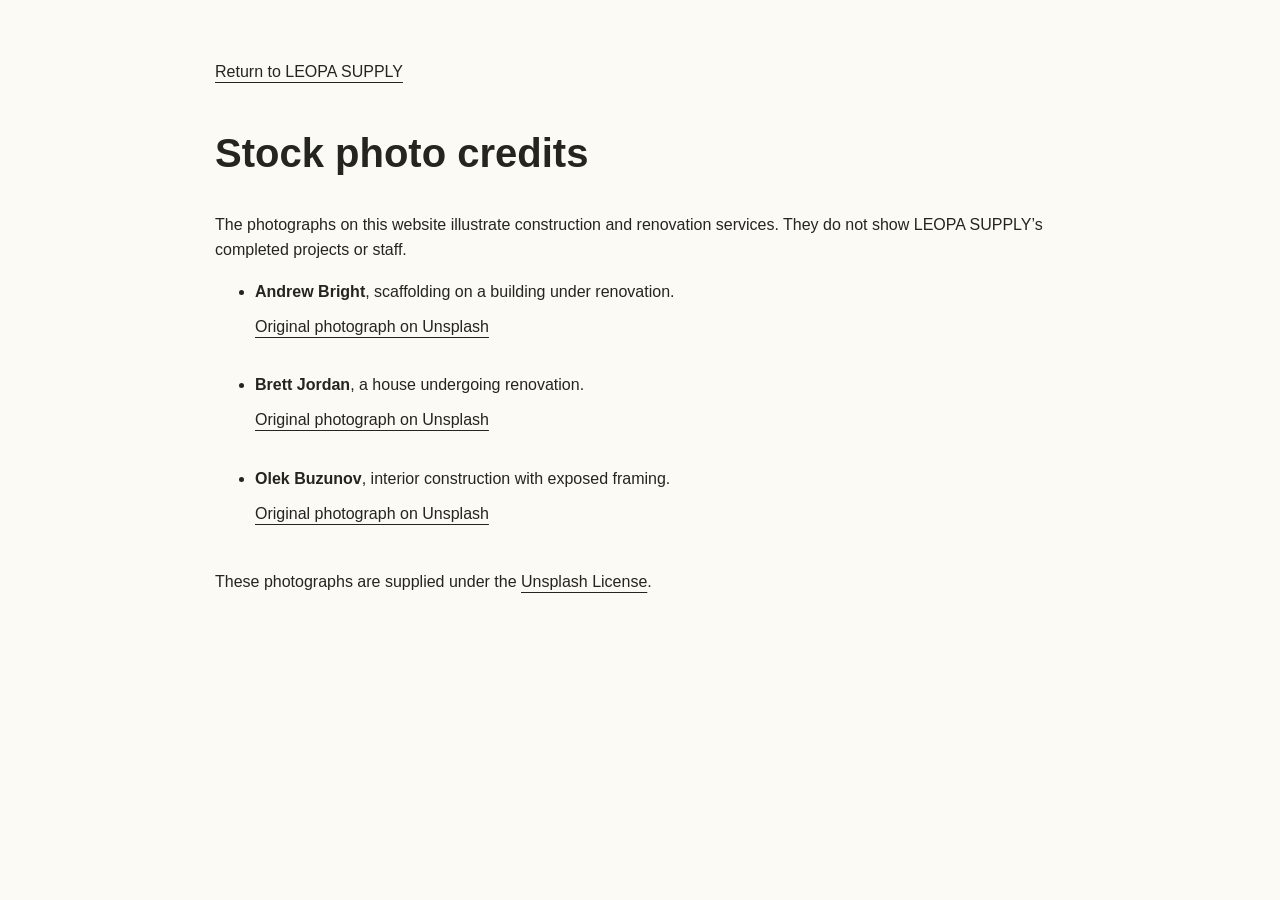
==== photo-credits.html @ 6f98ce8b "Publish LEOPA SUPPLY construction website" ====
<!doctype html><html lang="en"><head><meta charset="utf-8"><meta name="viewport" content="width=device-width,initial-scale=1"><title>Stock photo credits | LEOPA SUPPLY</title><link rel="stylesheet" href="styles.css"></head><body><main class="wrap credits"><a href="index.html">Return to LEOPA SUPPLY</a><h1>Stock photo credits</h1><p>The photographs on this website illustrate construction and renovation services. They do not show LEOPA SUPPLY’s completed projects or staff.</p><ul><li><strong>Andrew Bright</strong>, scaffolding on a building under renovation.<br><a href="https://unsplash.com/photos/scaffolding-on-a-building-under-renovation-3Ev3ZVUq4oM">Original photograph on Unsplash</a></li><li><strong>Brett Jordan</strong>, a house undergoing renovation.<br><a href="https://unsplash.com/photos/a-house-undergoing-renovation-with-visible-construction-wLp29VrzNOM">Original photograph on Unsplash</a></li><li><strong>Olek Buzunov</strong>, interior construction with exposed framing.<br><a href="https://unsplash.com/photos/construction-site-with-exposed-wiring-and-insulation-fK8MpQ2i5xk">Original photograph on Unsplash</a></li></ul><p>These photographs are supplied under the <a href="https://unsplash.com/license">Unsplash License</a>.</p></main></body></html>
---- styles.css ----
:root{--ink:#25251f;--stone:#efede5;--paper:#fbfaf5;--yellow:#e9ba27;--muted:#5a5c52;--line:#cecec3}*{box-sizing:border-box}html{scroll-behavior:smooth;scroll-padding-top:96px}body{margin:0;background:var(--paper);color:var(--ink);font:16px/1.6 Arial,Helvetica,sans-serif}a{color:inherit;text-underline-offset:5px}button,input,select,textarea{font:inherit}button,a,input,select,textarea,summary{-webkit-tap-highlight-color:transparent}img{width:100%;display:block}button,a,summary{touch-action:manipulation}a:focus-visible,button:focus-visible,summary:focus-visible,input:focus-visible,select:focus-visible,textarea:focus-visible{outline:3px solid #966500;outline-offset:5px}.wrap{width:min(1200px,calc(100% - 48px));margin-inline:auto}.skip{position:fixed;top:-100px;left:12px;background:var(--yellow);padding:12px;z-index:10}.skip:focus{top:10px}.site-header{display:flex;align-items:center;justify-content:space-between;gap:20px;padding:13px 24px;background:var(--paper);position:sticky;top:0;z-index:5;border-bottom:1px solid var(--line)}.brand{display:flex;align-items:center;gap:10px;text-decoration:none;line-height:.95;font-size:21px;font-weight:900}.brand img{width:57px;height:52px;object-fit:contain;background:white}.brand small{font-size:13px;letter-spacing:2px}.menu-toggle{min-height:44px;padding:8px 13px;background:transparent;border:1px solid var(--line);color:var(--ink)}.menu-toggle span{margin-left:8px}nav{display:none;position:absolute;top:100%;left:0;right:0;padding:18px 24px;background:var(--paper);border-bottom:1px solid var(--line)}nav.open{display:grid;gap:6px}nav a{padding:12px 0;text-decoration:none;font-size:14px;font-weight:700}nav a:hover{text-decoration:underline}.button{display:inline-flex;align-items:center;justify-content:center;min-height:48px;padding:14px 22px;border:1px solid transparent;border-radius:2px;text-decoration:none;font-weight:700;font-size:14px;cursor:pointer;transition:background .18s,color .18s}.button:hover{filter:brightness(.94)}.yellow{background:var(--yellow);color:var(--ink)}.dark{background:var(--ink);color:var(--paper)}.outline{border-color:var(--line);background:var(--paper);color:var(--ink)}.hero{position:relative;background:var(--ink);color:var(--paper)}.hero-photo{position:absolute;inset:0;width:100%;height:100%;object-fit:cover;object-position:55% 40%}.hero-shade{position:absolute;inset:0;background:linear-gradient(90deg,rgba(14,19,16,.94) 0%,rgba(14,19,16,.83) 47%,rgba(14,19,16,.42) 100%)}.hero-content{position:relative;padding:65px 0 50px}.hero h1{font-size:clamp(54px,9vw,110px);line-height:.98;letter-spacing:-2.5px;margin:0;font-weight:900;max-width:750px}.hero em, .contact em{color:var(--yellow);font-style:normal}.hero-content p{max-width:380px;margin:28px 0;font-size:17px;color:#f3f2ed}.hero-call{display:block;width:fit-content;padding:12px 0;font-size:14px;margin-top:10px}.hero-bottom{position:relative;display:flex;justify-content:space-between;gap:18px;flex-wrap:wrap;padding:22px 0;border-top:1px solid #ffffff55;font-size:12px}.intro{display:grid;gap:20px;padding:48px 0 55px}.intro p{font-size:27px;line-height:1.2;font-weight:700;letter-spacing:-.8px;margin:0}.intro div{max-width:600px;color:var(--muted)}.section-heading{padding:15px 0 30px}.overline{font-size:12px;font-weight:700;text-transform:uppercase;letter-spacing:1.2px;display:block;margin-bottom:18px}h2{font-size:clamp(36px,5.1vw,63px);line-height:1.07;letter-spacing:-1.6px;margin:0;font-weight:800}.services{padding-bottom:65px}.services-layout{display:grid;gap:26px}.service-visual{margin:0}.service-visual img{height:350px;object-fit:cover}.service-visual figcaption{font-size:11px;color:var(--muted);margin-top:10px}.service-list details{border-top:1px solid var(--line)}.service-list details:last-child{border-bottom:1px solid var(--line)}summary{list-style:none;display:flex;align-items:center;gap:15px;min-height:86px;padding:18px 0;cursor:pointer}summary::-webkit-details-marker{display:none}summary span{font-size:12px;color:var(--muted)}summary h3{font-size:21px;line-height:1.3;margin:0;flex:1;letter-spacing:-.5px}summary b{font-weight:400;font-size:25px;transition:transform .2s}details[open] summary b{transform:rotate(45deg)}.service-detail{padding:0 0 26px 29px}.service-detail p{margin-top:0;color:var(--muted);max-width:430px}.service-detail a{display:inline-flex;align-items:center;min-height:44px;font-weight:700;font-size:14px}.about{background:var(--stone);padding:55px 0}.about-layout{display:grid;gap:35px}.about h2 em{font-style:normal;font-family:Georgia,serif;font-weight:400}.about-copy>p{color:var(--muted)}.about-copy .lead{font-size:23px;color:var(--ink);line-height:1.4;margin-top:0}.director{display:flex;gap:16px;align-items:center;margin:26px 0}.director>span{display:grid;place-items:center;width:55px;height:55px;border:1px solid var(--ink);font-family:Georgia,serif;font-size:22px}.director small{display:block;font-size:12px;color:var(--muted)}.text-link{min-height:44px;display:inline-flex;align-items:center;font-size:14px}.about-copy .company-note{font-size:12px;margin-top:28px}.photo-story{display:grid;gap:32px;padding:65px 0}.photo-story figure{margin:0}.photo-story img{height:390px;object-fit:cover}.photo-story figcaption{font-size:14px;font-weight:700;margin-top:12px}.photo-story p{max-width:450px;color:var(--muted);margin:25px 0}.photo-story .stock-note{font-size:11px;max-width:420px;margin-top:24px}.contact{background:var(--ink);color:var(--paper);padding:55px 0}.contact-layout{display:grid;gap:38px}.contact h2{font-size:clamp(37px,4.9vw,62px)}.big-phone{display:block;width:fit-content;font-size:clamp(27px,4vw,40px);font-weight:700;text-decoration:none;margin:36px 0 5px;letter-spacing:-1px}.contact-email{font-size:18px;min-height:44px;display:inline-flex;align-items:center}.contact-copy>p{font-size:13px;color:#dbddd0;margin:18px 0}.contact-links{display:flex;gap:25px;flex-wrap:wrap}.contact-links a{display:inline-flex;align-items:center;min-height:44px;font-size:14px}.contact-copy .social{margin-top:25px}.contact-copy .contact-note{font-size:11px;max-width:400px;color:#dbddd0}.enquiry{padding:28px 22px;background:var(--paper);color:var(--ink);scroll-margin-top:100px}.enquiry h3{font-size:27px;line-height:1.15;letter-spacing:-.7px;margin:0}.enquiry>p{font-size:13px;color:var(--muted);margin:14px 0 25px}form{display:grid;gap:17px}label{display:grid;gap:7px;font-size:12px;font-weight:700}input,select,textarea{min-width:0;width:100%;padding:12px;border:1px solid #aaa99e;background:var(--paper);color:var(--ink);border-radius:0;font-size:15px}textarea{resize:vertical}.form-note{font-size:11px!important;color:var(--muted);line-height:1.6;margin:0}footer{padding:35px 0}.footer-main{display:flex;justify-content:space-between;gap:18px;align-items:center;flex-wrap:wrap;padding-bottom:25px;border-bottom:1px solid var(--line);font-size:13px}.footer-main strong{font-size:20px}.footer-main a{display:inline-flex;align-items:center;min-height:44px}.footer-facts{display:flex;justify-content:space-between;gap:20px;flex-wrap:wrap;font-size:11px;padding-top:22px;color:var(--muted)}.footer-facts p{margin:0}.footer-facts a{min-height:44px;display:flex;align-items:center}dialog{width:min(600px,calc(100% - 32px));max-height:90dvh;border:0;padding:25px;background:var(--paper);color:var(--ink)}dialog::backdrop{background:#151710b3}.dialog-header{display:flex;gap:16px;justify-content:space-between;align-items:center}.dialog-header h2{font-size:27px}.dialog-header button{width:44px;height:44px;border:1px solid var(--line);background:transparent;font-size:26px;cursor:pointer}dialog>p{font-size:14px}pre{white-space:pre-wrap;overflow-wrap:anywhere;font:14px/1.6 Arial,sans-serif;background:var(--stone);padding:18px;max-height:300px;overflow:auto}.draft-actions{display:grid;gap:10px}#draft-status{min-height:24px}body.dialog-open{overflow:hidden}.credits{padding:50px 0;max-width:850px}.credits h1{font-size:40px}.credits li{margin-bottom:24px}.credits a{overflow-wrap:anywhere;min-height:44px;display:inline-flex;align-items:center}
@media(min-width:650px){.wrap{width:min(1200px,calc(100% - 80px))}.hero-content{padding-top:90px}.hero-content p{max-width:410px}.hero-call{display:inline-flex;margin-left:24px}.intro{grid-template-columns:1fr 1.4fr;gap:40px;padding:65px 0}.services-layout{grid-template-columns:1fr 1.25fr;gap:36px}.service-visual img{height:490px}.service-list summary h3{font-size:22px}.service-detail{font-size:14px}.about-layout{grid-template-columns:1fr 1.15fr;gap:60px}.photo-story{grid-template-columns:1fr 1fr;align-items:center;gap:45px}.photo-story img{height:520px}.contact-layout{grid-template-columns:1fr 1fr;gap:45px}.enquiry{padding:32px 26px}.draft-actions{grid-template-columns:1fr 1fr}.draft-actions button{grid-column:1/-1}}
@media(min-width:1000px){.site-header{padding:14px max(40px,calc((100% - 1200px)/2))}.menu-toggle{display:none}nav{display:flex;position:static;gap:30px;padding:0;border:0;align-items:center}nav a{padding:12px 0}nav a.button{padding:13px 21px}.hero-content{padding:108px 0 65px}.hero-photo{object-position:50% 50%}.hero-shade{background:linear-gradient(90deg,rgba(14,19,16,.94) 0%,rgba(14,19,16,.83) 47%,rgba(14,19,16,.2) 100%)}.intro{grid-template-columns:1fr 1fr;padding:80px 0}.intro p{font-size:34px}.intro div{padding-top:2px;font-size:18px}.services{padding:20px 0 100px}.section-heading{padding-bottom:45px}.services-layout{grid-template-columns:1fr 1fr;gap:85px}.service-visual img{height:550px}.service-list summary{min-height:112px}.service-list summary h3{font-size:27px}.service-detail{font-size:16px}.about{padding:95px 0}.about-layout{gap:120px}.about-copy{padding-top:40px}.photo-story{padding:110px 0;gap:90px}.photo-story img{height:600px}.contact{padding:90px 0}.contact-layout{gap:100px}.enquiry{padding:42px}.hero-bottom{font-size:13px}}
.hero-bottom{background:rgba(14,19,16,.86);padding-inline:16px}
input::placeholder,textarea::placeholder{color:#626357;opacity:1}
@media(prefers-reduced-motion:reduce){html{scroll-behavior:auto}*,*:before,*:after{transition:none!important}}
@media print{.site-header,.hero-call,.button,form,.enquiry,.contact-links{display:none}body{background:white;color:black}.hero{color:white}.hero-content{padding:50px 0}.contact{background:white;color:black}.contact em{color:black}.contact-copy>p{color:black}.services,.about,.photo-story,.contact{break-inside:avoid}}
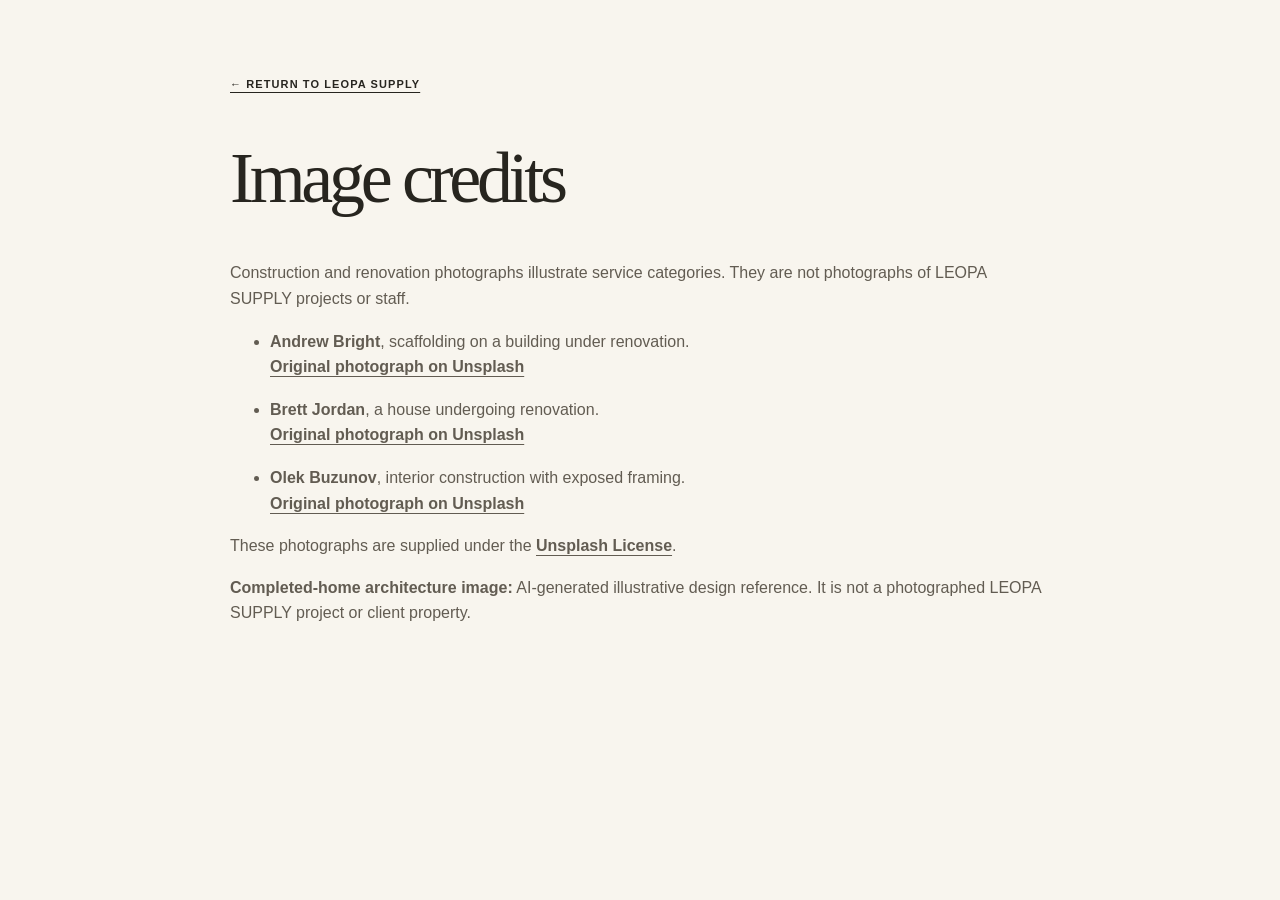
==== commit 2ce68749: "Refocus website on construction and project work" ====
--- a/photo-credits.html
+++ b/photo-credits.html
@@ -1 +1,24 @@
-<!doctype html><html lang="en"><head><meta charset="utf-8"><meta name="viewport" content="width=device-width,initial-scale=1"><title>Stock photo credits | LEOPA SUPPLY</title><link rel="stylesheet" href="styles.css"></head><body><main class="wrap credits"><a href="index.html">Return to LEOPA SUPPLY</a><h1>Stock photo credits</h1><p>The photographs on this website illustrate construction and renovation services. They do not show LEOPA SUPPLY’s completed projects or staff.</p><ul><li><strong>Andrew Bright</strong>, scaffolding on a building under renovation.<br><a href="https://unsplash.com/photos/scaffolding-on-a-building-under-renovation-3Ev3ZVUq4oM">Original photograph on Unsplash</a></li><li><strong>Brett Jordan</strong>, a house undergoing renovation.<br><a href="https://unsplash.com/photos/a-house-undergoing-renovation-with-visible-construction-wLp29VrzNOM">Original photograph on Unsplash</a></li><li><strong>Olek Buzunov</strong>, interior construction with exposed framing.<br><a href="https://unsplash.com/photos/construction-site-with-exposed-wiring-and-insulation-fK8MpQ2i5xk">Original photograph on Unsplash</a></li></ul><p>These photographs are supplied under the <a href="https://unsplash.com/license">Unsplash License</a>.</p></main></body></html>
+<!doctype html>
+<html lang="en">
+<head>
+  <meta charset="utf-8">
+  <meta name="viewport" content="width=device-width,initial-scale=1">
+  <title>Image credits | LEOPA SUPPLY</title>
+  <link rel="stylesheet" href="styles.css">
+  <style>.credits{max-width:820px;padding-block:70px}.credits h1{font:400 clamp(42px,8vw,72px)/.95 Georgia,serif;letter-spacing:-.06em}.credits p,.credits li{color:#625c52}.credits li{margin-block:17px}.credits a{font-weight:700}.credits .back{font-size:11px;font-weight:800;letter-spacing:.1em;text-transform:uppercase}</style>
+</head>
+<body>
+  <main class="wrap credits">
+    <a class="back" href="index.html">← Return to LEOPA SUPPLY</a>
+    <h1>Image credits</h1>
+    <p>Construction and renovation photographs illustrate service categories. They are not photographs of LEOPA SUPPLY projects or staff.</p>
+    <ul>
+      <li><strong>Andrew Bright</strong>, scaffolding on a building under renovation.<br><a href="https://unsplash.com/photos/scaffolding-on-a-building-under-renovation-3Ev3ZVUq4oM">Original photograph on Unsplash</a></li>
+      <li><strong>Brett Jordan</strong>, a house undergoing renovation.<br><a href="https://unsplash.com/photos/a-house-undergoing-renovation-with-visible-construction-wLp29VrzNOM">Original photograph on Unsplash</a></li>
+      <li><strong>Olek Buzunov</strong>, interior construction with exposed framing.<br><a href="https://unsplash.com/photos/construction-site-with-exposed-wiring-and-insulation-fK8MpQ2i5xk">Original photograph on Unsplash</a></li>
+    </ul>
+    <p>These photographs are supplied under the <a href="https://unsplash.com/license">Unsplash License</a>.</p>
+    <p><strong>Completed-home architecture image:</strong> AI-generated illustrative design reference. It is not a photographed LEOPA SUPPLY project or client property.</p>
+  </main>
+</body>
+</html>
--- a/styles.css
+++ b/styles.css
@@ -1,7 +1 @@
-:root{--ink:#25251f;--stone:#efede5;--paper:#fbfaf5;--yellow:#e9ba27;--muted:#5a5c52;--line:#cecec3}*{box-sizing:border-box}html{scroll-behavior:smooth;scroll-padding-top:96px}body{margin:0;background:var(--paper);color:var(--ink);font:16px/1.6 Arial,Helvetica,sans-serif}a{color:inherit;text-underline-offset:5px}button,input,select,textarea{font:inherit}button,a,input,select,textarea,summary{-webkit-tap-highlight-color:transparent}img{width:100%;display:block}button,a,summary{touch-action:manipulation}a:focus-visible,button:focus-visible,summary:focus-visible,input:focus-visible,select:focus-visible,textarea:focus-visible{outline:3px solid #966500;outline-offset:5px}.wrap{width:min(1200px,calc(100% - 48px));margin-inline:auto}.skip{position:fixed;top:-100px;left:12px;background:var(--yellow);padding:12px;z-index:10}.skip:focus{top:10px}.site-header{display:flex;align-items:center;justify-content:space-between;gap:20px;padding:13px 24px;background:var(--paper);position:sticky;top:0;z-index:5;border-bottom:1px solid var(--line)}.brand{display:flex;align-items:center;gap:10px;text-decoration:none;line-height:.95;font-size:21px;font-weight:900}.brand img{width:57px;height:52px;object-fit:contain;background:white}.brand small{font-size:13px;letter-spacing:2px}.menu-toggle{min-height:44px;padding:8px 13px;background:transparent;border:1px solid var(--line);color:var(--ink)}.menu-toggle span{margin-left:8px}nav{display:none;position:absolute;top:100%;left:0;right:0;padding:18px 24px;background:var(--paper);border-bottom:1px solid var(--line)}nav.open{display:grid;gap:6px}nav a{padding:12px 0;text-decoration:none;font-size:14px;font-weight:700}nav a:hover{text-decoration:underline}.button{display:inline-flex;align-items:center;justify-content:center;min-height:48px;padding:14px 22px;border:1px solid transparent;border-radius:2px;text-decoration:none;font-weight:700;font-size:14px;cursor:pointer;transition:background .18s,color .18s}.button:hover{filter:brightness(.94)}.yellow{background:var(--yellow);color:var(--ink)}.dark{background:var(--ink);color:var(--paper)}.outline{border-color:var(--line);background:var(--paper);color:var(--ink)}.hero{position:relative;background:var(--ink);color:var(--paper)}.hero-photo{position:absolute;inset:0;width:100%;height:100%;object-fit:cover;object-position:55% 40%}.hero-shade{position:absolute;inset:0;background:linear-gradient(90deg,rgba(14,19,16,.94) 0%,rgba(14,19,16,.83) 47%,rgba(14,19,16,.42) 100%)}.hero-content{position:relative;padding:65px 0 50px}.hero h1{font-size:clamp(54px,9vw,110px);line-height:.98;letter-spacing:-2.5px;margin:0;font-weight:900;max-width:750px}.hero em, .contact em{color:var(--yellow);font-style:normal}.hero-content p{max-width:380px;margin:28px 0;font-size:17px;color:#f3f2ed}.hero-call{display:block;width:fit-content;padding:12px 0;font-size:14px;margin-top:10px}.hero-bottom{position:relative;display:flex;justify-content:space-between;gap:18px;flex-wrap:wrap;padding:22px 0;border-top:1px solid #ffffff55;font-size:12px}.intro{display:grid;gap:20px;padding:48px 0 55px}.intro p{font-size:27px;line-height:1.2;font-weight:700;letter-spacing:-.8px;margin:0}.intro div{max-width:600px;color:var(--muted)}.section-heading{padding:15px 0 30px}.overline{font-size:12px;font-weight:700;text-transform:uppercase;letter-spacing:1.2px;display:block;margin-bottom:18px}h2{font-size:clamp(36px,5.1vw,63px);line-height:1.07;letter-spacing:-1.6px;margin:0;font-weight:800}.services{padding-bottom:65px}.services-layout{display:grid;gap:26px}.service-visual{margin:0}.service-visual img{height:350px;object-fit:cover}.service-visual figcaption{font-size:11px;color:var(--muted);margin-top:10px}.service-list details{border-top:1px solid var(--line)}.service-list details:last-child{border-bottom:1px solid var(--line)}summary{list-style:none;display:flex;align-items:center;gap:15px;min-height:86px;padding:18px 0;cursor:pointer}summary::-webkit-details-marker{display:none}summary span{font-size:12px;color:var(--muted)}summary h3{font-size:21px;line-height:1.3;margin:0;flex:1;letter-spacing:-.5px}summary b{font-weight:400;font-size:25px;transition:transform .2s}details[open] summary b{transform:rotate(45deg)}.service-detail{padding:0 0 26px 29px}.service-detail p{margin-top:0;color:var(--muted);max-width:430px}.service-detail a{display:inline-flex;align-items:center;min-height:44px;font-weight:700;font-size:14px}.about{background:var(--stone);padding:55px 0}.about-layout{display:grid;gap:35px}.about h2 em{font-style:normal;font-family:Georgia,serif;font-weight:400}.about-copy>p{color:var(--muted)}.about-copy .lead{font-size:23px;color:var(--ink);line-height:1.4;margin-top:0}.director{display:flex;gap:16px;align-items:center;margin:26px 0}.director>span{display:grid;place-items:center;width:55px;height:55px;border:1px solid var(--ink);font-family:Georgia,serif;font-size:22px}.director small{display:block;font-size:12px;color:var(--muted)}.text-link{min-height:44px;display:inline-flex;align-items:center;font-size:14px}.about-copy .company-note{font-size:12px;margin-top:28px}.photo-story{display:grid;gap:32px;padding:65px 0}.photo-story figure{margin:0}.photo-story img{height:390px;object-fit:cover}.photo-story figcaption{font-size:14px;font-weight:700;margin-top:12px}.photo-story p{max-width:450px;color:var(--muted);margin:25px 0}.photo-story .stock-note{font-size:11px;max-width:420px;margin-top:24px}.contact{background:var(--ink);color:var(--paper);padding:55px 0}.contact-layout{display:grid;gap:38px}.contact h2{font-size:clamp(37px,4.9vw,62px)}.big-phone{display:block;width:fit-content;font-size:clamp(27px,4vw,40px);font-weight:700;text-decoration:none;margin:36px 0 5px;letter-spacing:-1px}.contact-email{font-size:18px;min-height:44px;display:inline-flex;align-items:center}.contact-copy>p{font-size:13px;color:#dbddd0;margin:18px 0}.contact-links{display:flex;gap:25px;flex-wrap:wrap}.contact-links a{display:inline-flex;align-items:center;min-height:44px;font-size:14px}.contact-copy .social{margin-top:25px}.contact-copy .contact-note{font-size:11px;max-width:400px;color:#dbddd0}.enquiry{padding:28px 22px;background:var(--paper);color:var(--ink);scroll-margin-top:100px}.enquiry h3{font-size:27px;line-height:1.15;letter-spacing:-.7px;margin:0}.enquiry>p{font-size:13px;color:var(--muted);margin:14px 0 25px}form{display:grid;gap:17px}label{display:grid;gap:7px;font-size:12px;font-weight:700}input,select,textarea{min-width:0;width:100%;padding:12px;border:1px solid #aaa99e;background:var(--paper);color:var(--ink);border-radius:0;font-size:15px}textarea{resize:vertical}.form-note{font-size:11px!important;color:var(--muted);line-height:1.6;margin:0}footer{padding:35px 0}.footer-main{display:flex;justify-content:space-between;gap:18px;align-items:center;flex-wrap:wrap;padding-bottom:25px;border-bottom:1px solid var(--line);font-size:13px}.footer-main strong{font-size:20px}.footer-main a{display:inline-flex;align-items:center;min-height:44px}.footer-facts{display:flex;justify-content:space-between;gap:20px;flex-wrap:wrap;font-size:11px;padding-top:22px;color:var(--muted)}.footer-facts p{margin:0}.footer-facts a{min-height:44px;display:flex;align-items:center}dialog{width:min(600px,calc(100% - 32px));max-height:90dvh;border:0;padding:25px;background:var(--paper);color:var(--ink)}dialog::backdrop{background:#151710b3}.dialog-header{display:flex;gap:16px;justify-content:space-between;align-items:center}.dialog-header h2{font-size:27px}.dialog-header button{width:44px;height:44px;border:1px solid var(--line);background:transparent;font-size:26px;cursor:pointer}dialog>p{font-size:14px}pre{white-space:pre-wrap;overflow-wrap:anywhere;font:14px/1.6 Arial,sans-serif;background:var(--stone);padding:18px;max-height:300px;overflow:auto}.draft-actions{display:grid;gap:10px}#draft-status{min-height:24px}body.dialog-open{overflow:hidden}.credits{padding:50px 0;max-width:850px}.credits h1{font-size:40px}.credits li{margin-bottom:24px}.credits a{overflow-wrap:anywhere;min-height:44px;display:inline-flex;align-items:center}
-@media(min-width:650px){.wrap{width:min(1200px,calc(100% - 80px))}.hero-content{padding-top:90px}.hero-content p{max-width:410px}.hero-call{display:inline-flex;margin-left:24px}.intro{grid-template-columns:1fr 1.4fr;gap:40px;padding:65px 0}.services-layout{grid-template-columns:1fr 1.25fr;gap:36px}.service-visual img{height:490px}.service-list summary h3{font-size:22px}.service-detail{font-size:14px}.about-layout{grid-template-columns:1fr 1.15fr;gap:60px}.photo-story{grid-template-columns:1fr 1fr;align-items:center;gap:45px}.photo-story img{height:520px}.contact-layout{grid-template-columns:1fr 1fr;gap:45px}.enquiry{padding:32px 26px}.draft-actions{grid-template-columns:1fr 1fr}.draft-actions button{grid-column:1/-1}}
-@media(min-width:1000px){.site-header{padding:14px max(40px,calc((100% - 1200px)/2))}.menu-toggle{display:none}nav{display:flex;position:static;gap:30px;padding:0;border:0;align-items:center}nav a{padding:12px 0}nav a.button{padding:13px 21px}.hero-content{padding:108px 0 65px}.hero-photo{object-position:50% 50%}.hero-shade{background:linear-gradient(90deg,rgba(14,19,16,.94) 0%,rgba(14,19,16,.83) 47%,rgba(14,19,16,.2) 100%)}.intro{grid-template-columns:1fr 1fr;padding:80px 0}.intro p{font-size:34px}.intro div{padding-top:2px;font-size:18px}.services{padding:20px 0 100px}.section-heading{padding-bottom:45px}.services-layout{grid-template-columns:1fr 1fr;gap:85px}.service-visual img{height:550px}.service-list summary{min-height:112px}.service-list summary h3{font-size:27px}.service-detail{font-size:16px}.about{padding:95px 0}.about-layout{gap:120px}.about-copy{padding-top:40px}.photo-story{padding:110px 0;gap:90px}.photo-story img{height:600px}.contact{padding:90px 0}.contact-layout{gap:100px}.enquiry{padding:42px}.hero-bottom{font-size:13px}}
-.hero-bottom{background:rgba(14,19,16,.86);padding-inline:16px}
-input::placeholder,textarea::placeholder{color:#626357;opacity:1}
-@media(prefers-reduced-motion:reduce){html{scroll-behavior:auto}*,*:before,*:after{transition:none!important}}
-@media print{.site-header,.hero-call,.button,form,.enquiry,.contact-links{display:none}body{background:white;color:black}.hero{color:white}.hero-content{padding:50px 0}.contact{background:white;color:black}.contact em{color:black}.contact-copy>p{color:black}.services,.about,.photo-story,.contact{break-inside:avoid}}
+:root{--ink:#12120f;--coal:#1d1b17;--warm:#ebe5da;--paper:#f8f5ee;--gold:#d1a554;--gold-pale:#e6c889;--text:#27251f;--muted:#6f695e;--line:rgba(18,18,15,.16);--serif:Georgia,'Times New Roman',serif;--sans:'Arial Narrow','Helvetica Neue',Arial,sans-serif}*{box-sizing:border-box}html{scroll-behavior:smooth;scroll-padding-top:88px}body{background:var(--paper);color:var(--text);font:16px/1.6 var(--sans);margin:0;-webkit-font-smoothing:antialiased}img{display:block;width:100%}a{color:inherit;text-underline-offset:4px}button,input,select,textarea{font:inherit}button,a,input,select,textarea{-webkit-tap-highlight-color:transparent}a:focus-visible,button:focus-visible,input:focus-visible,select:focus-visible,textarea:focus-visible{outline:3px solid var(--gold);outline-offset:4px}.skip{background:var(--gold-pale);color:var(--ink);font-weight:800;left:15px;padding:10px 14px;position:fixed;top:-100px;z-index:30}.skip:focus{top:15px}.wrap{margin-inline:auto;width:min(1220px,calc(100% - 48px))}.site-header{align-items:center;background:rgba(18,18,15,.98);border-bottom:1px solid rgba(255,255,255,.13);color:var(--paper);display:flex;height:82px;justify-content:space-between;padding:7px 24px;position:sticky;top:0;z-index:15}.logo-link{display:block;height:62px;width:104px}.logo-link img{background:#fff;height:100%;object-fit:contain;width:100%}.menu-toggle{background:transparent;border:1px solid rgba(255,255,255,.32);color:var(--paper);cursor:pointer;font-size:10px;font-weight:800;letter-spacing:.12em;min-height:42px;padding:0 13px;text-transform:uppercase}.menu-toggle span{color:var(--gold-pale);font-size:17px;margin-left:6px}nav{background:var(--ink);border-bottom:1px solid rgba(255,255,255,.15);display:none;left:0;padding:13px 24px 22px;position:absolute;right:0;top:100%}nav.open{display:grid;gap:2px}nav a{color:#ede9e1;font-size:12px;font-weight:700;padding:11px 0;text-decoration:none}.nav-cta{align-items:center;border:1px solid var(--gold);color:var(--gold-pale)!important;display:flex!important;justify-content:space-between;margin-top:6px;padding:11px!important}.hero{background:var(--ink);color:var(--paper);min-height:calc(100svh - 82px);overflow:hidden;position:relative}.hero-image,.hero-overlay{height:100%;inset:0;position:absolute;width:100%}.hero-image{object-fit:cover;object-position:center 38%}.hero-overlay{background:linear-gradient(90deg,rgba(10,10,8,.95) 0%,rgba(10,10,8,.84) 41%,rgba(10,10,8,.30) 100%)}.hero-content{padding-block:86px 125px;position:relative}.eyebrow{align-items:center;color:#766c5f;display:flex;font-size:10px;font-weight:800;gap:11px;letter-spacing:.16em;margin:0 0 20px;text-transform:uppercase}.eyebrow span{background:var(--gold);height:1px;width:30px}.eyebrow.light{color:var(--gold-pale)}.hero h1,.intro h2,.services h2,.work h2,.feature-copy h2,.director h2,.contact h2{font-family:var(--serif);font-weight:400;letter-spacing:-.06em;line-height:.92;margin:0}.hero h1{font-size:clamp(54px,13.5vw,116px);max-width:760px}.hero h1 em,.intro h2 em,.services h2 em,.feature-copy h2 em,.director h2 em,.contact h2 em{color:var(--gold-pale);font-style:italic}.hero-copy{color:#e0d8cd;font-size:17px;line-height:1.6;margin:28px 0;max-width:470px}.hero-actions{align-items:center;display:flex;flex-wrap:wrap;gap:20px}.button{align-items:center;border:1px solid transparent;cursor:pointer;display:inline-flex;font-size:11px;font-weight:800;gap:16px;justify-content:space-between;letter-spacing:.07em;min-height:51px;padding:13px 17px;text-decoration:none;text-transform:uppercase}.button span{font-size:17px;line-height:0}.gold{background:var(--gold);color:var(--ink)}.gold:hover{background:var(--gold-pale)}.dark{background:var(--ink);color:var(--paper)}.dark:hover{background:#302d27}.outline{background:transparent;border-color:rgba(255,255,255,.55);color:var(--paper)}.hero-phone{align-items:center;color:#e6ded3;display:inline-flex;font-size:12px;font-weight:700;gap:12px;min-height:44px}.hero-phone span{color:var(--gold-pale);font-size:17px}.hero-footer{bottom:0;border-top:1px solid rgba(255,255,255,.24);color:#d8cfc3;display:flex;flex-wrap:wrap;font-size:9px;font-weight:800;gap:11px 25px;left:50%;letter-spacing:.14em;padding-block:16px;position:absolute;text-transform:uppercase;transform:translateX(-50%);width:min(1220px,calc(100% - 48px))}.intro{display:grid;gap:35px;padding-block:90px}.section-kicker{color:#7c7368;font-size:10px;font-weight:800;letter-spacing:.16em;margin:0 0 18px;text-transform:uppercase}.intro h2{font-size:clamp(43px,9vw,78px)}.intro h2 em{color:#a47c3d}.intro-copy{max-width:520px}.intro-copy p{color:var(--muted);margin:0 0 18px}.intro-copy .lead{color:var(--text);font-family:var(--serif);font-size:22px;line-height:1.38}.text-link{align-items:center;border-bottom:1px solid var(--text);display:inline-flex;font-size:10px;font-weight:800;gap:14px;letter-spacing:.09em;margin-top:8px;padding-bottom:6px;text-decoration:none;text-transform:uppercase}.text-link span{color:#a67e41;font-size:16px}.services{background:var(--warm);padding-block:85px}.section-heading{margin-bottom:40px}.services h2{font-size:clamp(43px,8vw,76px)}.services h2 em{color:#986f34}.service-grid{border-top:1px solid var(--line);display:grid}.service-card{border-bottom:1px solid var(--line);min-height:260px;padding:25px 23px;position:relative}.service-top{color:#776e62;display:flex;font-size:9px;font-weight:800;justify-content:space-between;letter-spacing:.13em;text-transform:uppercase}.service-card h3{font-family:var(--serif);font-size:29px;font-weight:400;letter-spacing:-.045em;line-height:1;margin:34px 0 12px}.service-card p{color:#625c52;font-size:14px;line-height:1.5;margin:0;max-width:260px}.service-card a{bottom:23px;font-size:10px;font-weight:800;left:23px;letter-spacing:.1em;position:absolute;text-decoration:none;text-transform:uppercase}.service-card a span{color:#966c2f;font-size:16px;margin-left:8px}.service-card.charcoal{background:var(--ink);border-color:var(--ink);color:var(--paper)}.service-card.charcoal .service-top,.service-card.charcoal p{color:#c5bbae}.service-card.charcoal a{color:var(--gold-pale)}.gold-card{background:var(--gold);border-color:var(--gold)!important}.gold-card .service-top,.gold-card p{color:#55432a}.gold-card a span{color:var(--ink)}.work{padding-block:92px}.work-heading{margin-bottom:35px}.work h2{font-size:clamp(44px,8.5vw,78px);margin:15px 0 20px}.work-heading>p:last-child{color:var(--muted);max-width:380px}.work-grid{display:grid;gap:18px}.work-card{background:var(--ink);margin:0;min-height:400px;overflow:hidden;position:relative}.work-card:after{background:linear-gradient(180deg,rgba(13,13,10,.02) 30%,rgba(13,13,10,.88) 100%);content:"";inset:0;position:absolute}.work-card img{height:100%;object-fit:cover;position:absolute}.work-card.renovation img{object-position:center}.work-card.construction img{object-position:center}.work-card.complete img{object-position:center}.work-card figcaption{bottom:0;color:var(--paper);left:0;padding:22px;position:absolute;right:0;z-index:1}.work-card figcaption span,.work-card figcaption small{color:var(--gold-pale);display:block;font-size:9px;font-weight:800;letter-spacing:.13em;text-transform:uppercase}.work-card figcaption strong{display:block;font-family:var(--serif);font-size:25px;font-weight:400;letter-spacing:-.035em;line-height:1.05;margin-top:7px}.work-card figcaption small{color:#d0c7ba;font-size:8px;letter-spacing:.08em;margin-top:9px}.feature-home{background:var(--ink);color:var(--paper);display:grid}.feature-photo{min-height:360px}.feature-photo img{height:100%;object-fit:cover}.feature-copy{align-self:center;padding:64px 24px}.feature-copy h2{font-size:clamp(41px,8vw,70px);margin:13px 0 24px}.feature-copy>p:not(.eyebrow){color:#cbc3b7;max-width:470px}.feature-copy small{color:#a9a095;display:block;font-size:9px;line-height:1.45;margin-top:19px;max-width:400px}.director{display:grid;gap:38px;padding-block:90px}.director h2{font-size:clamp(39px,8vw,68px);margin-bottom:20px}.director h2 em{color:#9b7439}.director-copy>p:not(.section-kicker){color:var(--muted);max-width:480px}.director-signoff{align-items:center;border-top:1px solid var(--line);display:flex;gap:13px;margin-top:25px;padding-top:18px}.director-signoff>span{align-items:center;background:var(--ink);color:var(--gold-pale);display:flex;font:italic 700 17px var(--serif);height:42px;justify-content:center;width:42px}.director-signoff strong{display:block;font-size:13px}.director-signoff small{color:#655e54;display:block;font-size:9px;font-weight:800;letter-spacing:.1em;text-transform:uppercase}.director-portrait{background:var(--warm);margin:0;max-height:550px;overflow:hidden;position:relative}.director-portrait img{height:100%;object-fit:cover;object-position:center 20%}.director-portrait figcaption{background:var(--gold);bottom:0;color:var(--ink);font-size:9px;font-weight:800;letter-spacing:.12em;padding:13px 17px;position:absolute;right:0;text-transform:uppercase}.contact{background:var(--ink);color:var(--paper);padding-block:78px}.contact-inner{display:grid;gap:48px}.contact h2{font-size:clamp(48px,9vw,79px);margin:14px 0 22px}.contact-copy>p:not(.eyebrow):not(.fine-print){color:#cbc3b8;max-width:470px}.contact-details{border-top:1px solid rgba(255,255,255,.22);margin-top:30px}.contact-details a{border-bottom:1px solid rgba(255,255,255,.17);display:block;padding:15px 0;text-decoration:none}.contact-details small,.contact-details span{color:#b7afa4;display:block;font-size:9px;font-weight:800;letter-spacing:.12em;text-transform:uppercase}.contact-details strong{color:var(--paper);display:block;font-family:var(--serif);font-size:24px;font-weight:400;letter-spacing:-.025em;line-height:1.3;margin:2px 0}.contact-actions{display:flex;flex-wrap:wrap;gap:11px;margin-top:24px}.small-button{align-items:center;border:1px solid rgba(255,255,255,.35);color:var(--paper);display:flex;font-size:10px;font-weight:800;gap:14px;letter-spacing:.09em;min-height:51px;padding:0 15px;text-decoration:none;text-transform:uppercase}.small-button span{color:var(--gold-pale);font-size:16px}.fine-print{color:#aaa194;font-size:10px;line-height:1.4;margin-top:20px;max-width:360px}.enquiry{background:var(--paper);color:var(--text);padding:25px 20px}.form-title{align-items:center;border-bottom:1px solid var(--line);display:flex;gap:13px;margin-bottom:23px;padding-bottom:17px}.form-title img{background:#fff;height:48px;object-fit:contain;width:72px}.form-title p{color:#70685e;font-size:9px;font-weight:800;letter-spacing:.14em;margin:0 0 2px;text-transform:uppercase}.form-title h3{font-family:var(--serif);font-size:25px;font-weight:400;letter-spacing:-.04em;line-height:1.1;margin:0}form{display:grid;gap:15px}label{display:grid;font-size:10px;font-weight:800;gap:6px;letter-spacing:.09em;text-transform:uppercase}input,select,textarea{background:transparent;border:0;border-bottom:1px solid #aaa298;border-radius:0;color:var(--text);font-size:14px;letter-spacing:0;padding:10px 0;text-transform:none;width:100%}textarea{resize:vertical}input::placeholder,textarea::placeholder{color:#82796e}.form-note{color:#6b645c;font-size:10px;line-height:1.4;margin:0}.footer{align-items:center;display:flex;flex-direction:column;gap:17px;padding-block:31px;text-align:center}.footer>img{height:62px;object-fit:contain;width:105px}.footer p{color:#70685e;font-size:9px;font-weight:800;letter-spacing:.12em;margin:0;text-transform:uppercase}.footer>div{display:flex;gap:20px}.footer a{font-size:10px;font-weight:800;text-decoration:none;text-transform:uppercase}.footer a:hover{text-decoration:underline}dialog{background:var(--ink);border:1px solid var(--gold);color:var(--paper);max-height:90dvh;padding:25px;width:min(660px,calc(100% - 28px))}dialog::backdrop{background:rgba(0,0,0,.72);backdrop-filter:blur(3px)}.dialog-header{align-items:flex-start;display:flex;justify-content:space-between}.dialog-header .section-kicker{color:var(--gold-pale);margin-bottom:10px}.dialog-header h2{font-family:var(--serif);font-size:32px;font-weight:400;letter-spacing:-.04em;line-height:1;margin:0}.dialog-header button{background:transparent;border:1px solid rgba(255,255,255,.4);color:var(--paper);cursor:pointer;font-size:27px;height:42px;line-height:1;width:42px}dialog>p{color:#c8bfb2;font-size:13px}pre{background:#27241f;border-left:2px solid var(--gold);color:#eee9df;font:13px/1.6 var(--sans);max-height:260px;overflow:auto;padding:16px;white-space:pre-wrap}.draft-actions{display:grid;gap:10px}.copy-button{background:transparent;border:1px solid #aaa195;color:var(--paper);cursor:pointer;font-size:11px;font-weight:800;letter-spacing:.08em;min-height:48px;text-transform:uppercase}#draft-status{color:var(--gold-pale);font-size:12px;min-height:20px}@media(min-width:650px){.site-header{padding-inline:40px}.hero-content{padding-block:110px 130px}.intro{grid-template-columns:1.1fr .9fr;gap:70px;padding-block:118px}.service-grid{grid-template-columns:1fr 1fr}.service-card:nth-child(odd){border-right:1px solid var(--line)}.service-card.charcoal{border-color:var(--ink)!important}.work-grid{grid-template-columns:1fr 1fr}.work-card{min-height:430px}.work-card.complete{grid-column:1/-1;min-height:500px}.feature-home{grid-template-columns:1fr 1fr}.feature-photo{min-height:580px}.feature-copy{padding:70px 13%}.director{grid-template-columns:1fr 1fr;align-items:center;gap:70px}.director-portrait{height:590px}.contact-inner{grid-template-columns:.9fr 1.1fr;gap:80px}.enquiry{padding:36px}.footer{flex-direction:row;justify-content:space-between;text-align:left}.footer>div{justify-content:flex-end}.draft-actions{grid-template-columns:1fr 1fr}.draft-actions .copy-button{grid-column:1/-1}}@media(min-width:1000px){.site-header{padding-inline:max(40px,calc((100vw - 1220px)/2))}.menu-toggle{display:none}nav{align-items:center;background:transparent;border:0;display:flex;gap:29px;padding:0;position:static}nav a{font-size:10px;letter-spacing:.09em;padding:0;text-transform:uppercase}.nav-cta{margin:0;padding:10px 13px!important}.hero{min-height:740px}.hero-content{padding-block:120px 140px}.service-grid{grid-template-columns:repeat(4,1fr)}.service-card{border-right:1px solid var(--line);min-height:340px;padding:30px}.service-card:last-child{border-right:0}.service-card a{left:30px}.work{padding-block:120px}.work-grid{grid-template-columns:1fr .9fr 1.15fr;gap:20px}.work-card,.work-card.complete{grid-column:auto;min-height:530px}.work-card.construction{margin-top:60px;min-height:470px}.feature-copy{padding:90px 15%}.director{padding-block:120px}.contact{padding-block:110px}.enquiry{padding:42px}}@media(prefers-reduced-motion:reduce){html{scroll-behavior:auto}}
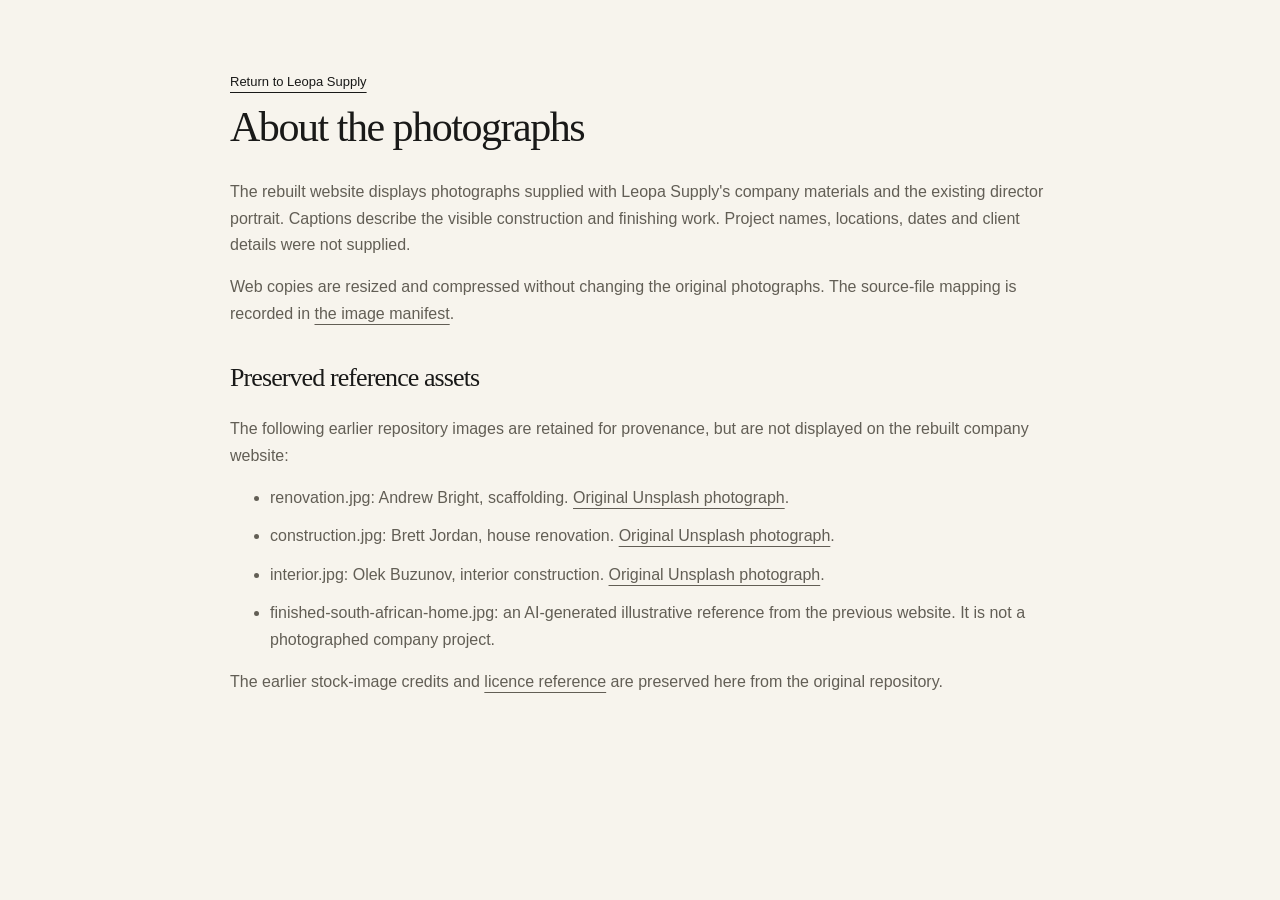
==== commit 8de7a0c1: "Rebuild corporate website around supplied project photography" ====
--- a/photo-credits.html
+++ b/photo-credits.html
@@ -1,24 +1,5 @@
 <!doctype html>
 <html lang="en">
-<head>
-  <meta charset="utf-8">
-  <meta name="viewport" content="width=device-width,initial-scale=1">
-  <title>Image credits | LEOPA SUPPLY</title>
-  <link rel="stylesheet" href="styles.css">
-  <style>.credits{max-width:820px;padding-block:70px}.credits h1{font:400 clamp(42px,8vw,72px)/.95 Georgia,serif;letter-spacing:-.06em}.credits p,.credits li{color:#625c52}.credits li{margin-block:17px}.credits a{font-weight:700}.credits .back{font-size:11px;font-weight:800;letter-spacing:.1em;text-transform:uppercase}</style>
-</head>
-<body>
-  <main class="wrap credits">
-    <a class="back" href="index.html">← Return to LEOPA SUPPLY</a>
-    <h1>Image credits</h1>
-    <p>Construction and renovation photographs illustrate service categories. They are not photographs of LEOPA SUPPLY projects or staff.</p>
-    <ul>
-      <li><strong>Andrew Bright</strong>, scaffolding on a building under renovation.<br><a href="https://unsplash.com/photos/scaffolding-on-a-building-under-renovation-3Ev3ZVUq4oM">Original photograph on Unsplash</a></li>
-      <li><strong>Brett Jordan</strong>, a house undergoing renovation.<br><a href="https://unsplash.com/photos/a-house-undergoing-renovation-with-visible-construction-wLp29VrzNOM">Original photograph on Unsplash</a></li>
-      <li><strong>Olek Buzunov</strong>, interior construction with exposed framing.<br><a href="https://unsplash.com/photos/construction-site-with-exposed-wiring-and-insulation-fK8MpQ2i5xk">Original photograph on Unsplash</a></li>
-    </ul>
-    <p>These photographs are supplied under the <a href="https://unsplash.com/license">Unsplash License</a>.</p>
-    <p><strong>Completed-home architecture image:</strong> AI-generated illustrative design reference. It is not a photographed LEOPA SUPPLY project or client property.</p>
-  </main>
-</body>
+<head><meta charset="utf-8"><meta name="viewport" content="width=device-width,initial-scale=1"><title>About the photographs | Leopa Supply</title><link rel="stylesheet" href="styles.css"><style>.photo-information{max-width:820px;padding-block:60px}.photo-information h1{font-size:42px}.photo-information h2{font-size:26px;margin-top:36px}.photo-information p,.photo-information li{color:var(--muted)}.photo-information li{margin-block:12px}</style></head>
+<body><main class="wrap photo-information"><a class="text-link" href="index.html">Return to Leopa Supply</a><h1>About the photographs</h1><p>The rebuilt website displays photographs supplied with Leopa Supply's company materials and the existing director portrait. Captions describe the visible construction and finishing work. Project names, locations, dates and client details were not supplied.</p><p>Web copies are resized and compressed without changing the original photographs. The source-file mapping is recorded in <a href="images/sources.json">the image manifest</a>.</p><h2>Preserved reference assets</h2><p>The following earlier repository images are retained for provenance, but are not displayed on the rebuilt company website:</p><ul><li>renovation.jpg: Andrew Bright, scaffolding. <a href="https://unsplash.com/photos/scaffolding-on-a-building-under-renovation-3Ev3ZVUq4oM">Original Unsplash photograph</a>.</li><li>construction.jpg: Brett Jordan, house renovation. <a href="https://unsplash.com/photos/a-house-undergoing-renovation-with-visible-construction-wLp29VrzNOM">Original Unsplash photograph</a>.</li><li>interior.jpg: Olek Buzunov, interior construction. <a href="https://unsplash.com/photos/construction-site-with-exposed-wiring-and-insulation-fK8MpQ2i5xk">Original Unsplash photograph</a>.</li><li>finished-south-african-home.jpg: an AI-generated illustrative reference from the previous website. It is not a photographed company project.</li></ul><p>The earlier stock-image credits and <a href="https://unsplash.com/license">licence reference</a> are preserved here from the original repository.</p></main></body>
 </html>
--- a/styles.css
+++ b/styles.css
@@ -1 +1,14 @@
-:root{--ink:#12120f;--coal:#1d1b17;--warm:#ebe5da;--paper:#f8f5ee;--gold:#d1a554;--gold-pale:#e6c889;--text:#27251f;--muted:#6f695e;--line:rgba(18,18,15,.16);--serif:Georgia,'Times New Roman',serif;--sans:'Arial Narrow','Helvetica Neue',Arial,sans-serif}*{box-sizing:border-box}html{scroll-behavior:smooth;scroll-padding-top:88px}body{background:var(--paper);color:var(--text);font:16px/1.6 var(--sans);margin:0;-webkit-font-smoothing:antialiased}img{display:block;width:100%}a{color:inherit;text-underline-offset:4px}button,input,select,textarea{font:inherit}button,a,input,select,textarea{-webkit-tap-highlight-color:transparent}a:focus-visible,button:focus-visible,input:focus-visible,select:focus-visible,textarea:focus-visible{outline:3px solid var(--gold);outline-offset:4px}.skip{background:var(--gold-pale);color:var(--ink);font-weight:800;left:15px;padding:10px 14px;position:fixed;top:-100px;z-index:30}.skip:focus{top:15px}.wrap{margin-inline:auto;width:min(1220px,calc(100% - 48px))}.site-header{align-items:center;background:rgba(18,18,15,.98);border-bottom:1px solid rgba(255,255,255,.13);color:var(--paper);display:flex;height:82px;justify-content:space-between;padding:7px 24px;position:sticky;top:0;z-index:15}.logo-link{display:block;height:62px;width:104px}.logo-link img{background:#fff;height:100%;object-fit:contain;width:100%}.menu-toggle{background:transparent;border:1px solid rgba(255,255,255,.32);color:var(--paper);cursor:pointer;font-size:10px;font-weight:800;letter-spacing:.12em;min-height:42px;padding:0 13px;text-transform:uppercase}.menu-toggle span{color:var(--gold-pale);font-size:17px;margin-left:6px}nav{background:var(--ink);border-bottom:1px solid rgba(255,255,255,.15);display:none;left:0;padding:13px 24px 22px;position:absolute;right:0;top:100%}nav.open{display:grid;gap:2px}nav a{color:#ede9e1;font-size:12px;font-weight:700;padding:11px 0;text-decoration:none}.nav-cta{align-items:center;border:1px solid var(--gold);color:var(--gold-pale)!important;display:flex!important;justify-content:space-between;margin-top:6px;padding:11px!important}.hero{background:var(--ink);color:var(--paper);min-height:calc(100svh - 82px);overflow:hidden;position:relative}.hero-image,.hero-overlay{height:100%;inset:0;position:absolute;width:100%}.hero-image{object-fit:cover;object-position:center 38%}.hero-overlay{background:linear-gradient(90deg,rgba(10,10,8,.95) 0%,rgba(10,10,8,.84) 41%,rgba(10,10,8,.30) 100%)}.hero-content{padding-block:86px 125px;position:relative}.eyebrow{align-items:center;color:#766c5f;display:flex;font-size:10px;font-weight:800;gap:11px;letter-spacing:.16em;margin:0 0 20px;text-transform:uppercase}.eyebrow span{background:var(--gold);height:1px;width:30px}.eyebrow.light{color:var(--gold-pale)}.hero h1,.intro h2,.services h2,.work h2,.feature-copy h2,.director h2,.contact h2{font-family:var(--serif);font-weight:400;letter-spacing:-.06em;line-height:.92;margin:0}.hero h1{font-size:clamp(54px,13.5vw,116px);max-width:760px}.hero h1 em,.intro h2 em,.services h2 em,.feature-copy h2 em,.director h2 em,.contact h2 em{color:var(--gold-pale);font-style:italic}.hero-copy{color:#e0d8cd;font-size:17px;line-height:1.6;margin:28px 0;max-width:470px}.hero-actions{align-items:center;display:flex;flex-wrap:wrap;gap:20px}.button{align-items:center;border:1px solid transparent;cursor:pointer;display:inline-flex;font-size:11px;font-weight:800;gap:16px;justify-content:space-between;letter-spacing:.07em;min-height:51px;padding:13px 17px;text-decoration:none;text-transform:uppercase}.button span{font-size:17px;line-height:0}.gold{background:var(--gold);color:var(--ink)}.gold:hover{background:var(--gold-pale)}.dark{background:var(--ink);color:var(--paper)}.dark:hover{background:#302d27}.outline{background:transparent;border-color:rgba(255,255,255,.55);color:var(--paper)}.hero-phone{align-items:center;color:#e6ded3;display:inline-flex;font-size:12px;font-weight:700;gap:12px;min-height:44px}.hero-phone span{color:var(--gold-pale);font-size:17px}.hero-footer{bottom:0;border-top:1px solid rgba(255,255,255,.24);color:#d8cfc3;display:flex;flex-wrap:wrap;font-size:9px;font-weight:800;gap:11px 25px;left:50%;letter-spacing:.14em;padding-block:16px;position:absolute;text-transform:uppercase;transform:translateX(-50%);width:min(1220px,calc(100% - 48px))}.intro{display:grid;gap:35px;padding-block:90px}.section-kicker{color:#7c7368;font-size:10px;font-weight:800;letter-spacing:.16em;margin:0 0 18px;text-transform:uppercase}.intro h2{font-size:clamp(43px,9vw,78px)}.intro h2 em{color:#a47c3d}.intro-copy{max-width:520px}.intro-copy p{color:var(--muted);margin:0 0 18px}.intro-copy .lead{color:var(--text);font-family:var(--serif);font-size:22px;line-height:1.38}.text-link{align-items:center;border-bottom:1px solid var(--text);display:inline-flex;font-size:10px;font-weight:800;gap:14px;letter-spacing:.09em;margin-top:8px;padding-bottom:6px;text-decoration:none;text-transform:uppercase}.text-link span{color:#a67e41;font-size:16px}.services{background:var(--warm);padding-block:85px}.section-heading{margin-bottom:40px}.services h2{font-size:clamp(43px,8vw,76px)}.services h2 em{color:#986f34}.service-grid{border-top:1px solid var(--line);display:grid}.service-card{border-bottom:1px solid var(--line);min-height:260px;padding:25px 23px;position:relative}.service-top{color:#776e62;display:flex;font-size:9px;font-weight:800;justify-content:space-between;letter-spacing:.13em;text-transform:uppercase}.service-card h3{font-family:var(--serif);font-size:29px;font-weight:400;letter-spacing:-.045em;line-height:1;margin:34px 0 12px}.service-card p{color:#625c52;font-size:14px;line-height:1.5;margin:0;max-width:260px}.service-card a{bottom:23px;font-size:10px;font-weight:800;left:23px;letter-spacing:.1em;position:absolute;text-decoration:none;text-transform:uppercase}.service-card a span{color:#966c2f;font-size:16px;margin-left:8px}.service-card.charcoal{background:var(--ink);border-color:var(--ink);color:var(--paper)}.service-card.charcoal .service-top,.service-card.charcoal p{color:#c5bbae}.service-card.charcoal a{color:var(--gold-pale)}.gold-card{background:var(--gold);border-color:var(--gold)!important}.gold-card .service-top,.gold-card p{color:#55432a}.gold-card a span{color:var(--ink)}.work{padding-block:92px}.work-heading{margin-bottom:35px}.work h2{font-size:clamp(44px,8.5vw,78px);margin:15px 0 20px}.work-heading>p:last-child{color:var(--muted);max-width:380px}.work-grid{display:grid;gap:18px}.work-card{background:var(--ink);margin:0;min-height:400px;overflow:hidden;position:relative}.work-card:after{background:linear-gradient(180deg,rgba(13,13,10,.02) 30%,rgba(13,13,10,.88) 100%);content:"";inset:0;position:absolute}.work-card img{height:100%;object-fit:cover;position:absolute}.work-card.renovation img{object-position:center}.work-card.construction img{object-position:center}.work-card.complete img{object-position:center}.work-card figcaption{bottom:0;color:var(--paper);left:0;padding:22px;position:absolute;right:0;z-index:1}.work-card figcaption span,.work-card figcaption small{color:var(--gold-pale);display:block;font-size:9px;font-weight:800;letter-spacing:.13em;text-transform:uppercase}.work-card figcaption strong{display:block;font-family:var(--serif);font-size:25px;font-weight:400;letter-spacing:-.035em;line-height:1.05;margin-top:7px}.work-card figcaption small{color:#d0c7ba;font-size:8px;letter-spacing:.08em;margin-top:9px}.feature-home{background:var(--ink);color:var(--paper);display:grid}.feature-photo{min-height:360px}.feature-photo img{height:100%;object-fit:cover}.feature-copy{align-self:center;padding:64px 24px}.feature-copy h2{font-size:clamp(41px,8vw,70px);margin:13px 0 24px}.feature-copy>p:not(.eyebrow){color:#cbc3b7;max-width:470px}.feature-copy small{color:#a9a095;display:block;font-size:9px;line-height:1.45;margin-top:19px;max-width:400px}.director{display:grid;gap:38px;padding-block:90px}.director h2{font-size:clamp(39px,8vw,68px);margin-bottom:20px}.director h2 em{color:#9b7439}.director-copy>p:not(.section-kicker){color:var(--muted);max-width:480px}.director-signoff{align-items:center;border-top:1px solid var(--line);display:flex;gap:13px;margin-top:25px;padding-top:18px}.director-signoff>span{align-items:center;background:var(--ink);color:var(--gold-pale);display:flex;font:italic 700 17px var(--serif);height:42px;justify-content:center;width:42px}.director-signoff strong{display:block;font-size:13px}.director-signoff small{color:#655e54;display:block;font-size:9px;font-weight:800;letter-spacing:.1em;text-transform:uppercase}.director-portrait{background:var(--warm);margin:0;max-height:550px;overflow:hidden;position:relative}.director-portrait img{height:100%;object-fit:cover;object-position:center 20%}.director-portrait figcaption{background:var(--gold);bottom:0;color:var(--ink);font-size:9px;font-weight:800;letter-spacing:.12em;padding:13px 17px;position:absolute;right:0;text-transform:uppercase}.contact{background:var(--ink);color:var(--paper);padding-block:78px}.contact-inner{display:grid;gap:48px}.contact h2{font-size:clamp(48px,9vw,79px);margin:14px 0 22px}.contact-copy>p:not(.eyebrow):not(.fine-print){color:#cbc3b8;max-width:470px}.contact-details{border-top:1px solid rgba(255,255,255,.22);margin-top:30px}.contact-details a{border-bottom:1px solid rgba(255,255,255,.17);display:block;padding:15px 0;text-decoration:none}.contact-details small,.contact-details span{color:#b7afa4;display:block;font-size:9px;font-weight:800;letter-spacing:.12em;text-transform:uppercase}.contact-details strong{color:var(--paper);display:block;font-family:var(--serif);font-size:24px;font-weight:400;letter-spacing:-.025em;line-height:1.3;margin:2px 0}.contact-actions{display:flex;flex-wrap:wrap;gap:11px;margin-top:24px}.small-button{align-items:center;border:1px solid rgba(255,255,255,.35);color:var(--paper);display:flex;font-size:10px;font-weight:800;gap:14px;letter-spacing:.09em;min-height:51px;padding:0 15px;text-decoration:none;text-transform:uppercase}.small-button span{color:var(--gold-pale);font-size:16px}.fine-print{color:#aaa194;font-size:10px;line-height:1.4;margin-top:20px;max-width:360px}.enquiry{background:var(--paper);color:var(--text);padding:25px 20px}.form-title{align-items:center;border-bottom:1px solid var(--line);display:flex;gap:13px;margin-bottom:23px;padding-bottom:17px}.form-title img{background:#fff;height:48px;object-fit:contain;width:72px}.form-title p{color:#70685e;font-size:9px;font-weight:800;letter-spacing:.14em;margin:0 0 2px;text-transform:uppercase}.form-title h3{font-family:var(--serif);font-size:25px;font-weight:400;letter-spacing:-.04em;line-height:1.1;margin:0}form{display:grid;gap:15px}label{display:grid;font-size:10px;font-weight:800;gap:6px;letter-spacing:.09em;text-transform:uppercase}input,select,textarea{background:transparent;border:0;border-bottom:1px solid #aaa298;border-radius:0;color:var(--text);font-size:14px;letter-spacing:0;padding:10px 0;text-transform:none;width:100%}textarea{resize:vertical}input::placeholder,textarea::placeholder{color:#82796e}.form-note{color:#6b645c;font-size:10px;line-height:1.4;margin:0}.footer{align-items:center;display:flex;flex-direction:column;gap:17px;padding-block:31px;text-align:center}.footer>img{height:62px;object-fit:contain;width:105px}.footer p{color:#70685e;font-size:9px;font-weight:800;letter-spacing:.12em;margin:0;text-transform:uppercase}.footer>div{display:flex;gap:20px}.footer a{font-size:10px;font-weight:800;text-decoration:none;text-transform:uppercase}.footer a:hover{text-decoration:underline}dialog{background:var(--ink);border:1px solid var(--gold);color:var(--paper);max-height:90dvh;padding:25px;width:min(660px,calc(100% - 28px))}dialog::backdrop{background:rgba(0,0,0,.72);backdrop-filter:blur(3px)}.dialog-header{align-items:flex-start;display:flex;justify-content:space-between}.dialog-header .section-kicker{color:var(--gold-pale);margin-bottom:10px}.dialog-header h2{font-family:var(--serif);font-size:32px;font-weight:400;letter-spacing:-.04em;line-height:1;margin:0}.dialog-header button{background:transparent;border:1px solid rgba(255,255,255,.4);color:var(--paper);cursor:pointer;font-size:27px;height:42px;line-height:1;width:42px}dialog>p{color:#c8bfb2;font-size:13px}pre{background:#27241f;border-left:2px solid var(--gold);color:#eee9df;font:13px/1.6 var(--sans);max-height:260px;overflow:auto;padding:16px;white-space:pre-wrap}.draft-actions{display:grid;gap:10px}.copy-button{background:transparent;border:1px solid #aaa195;color:var(--paper);cursor:pointer;font-size:11px;font-weight:800;letter-spacing:.08em;min-height:48px;text-transform:uppercase}#draft-status{color:var(--gold-pale);font-size:12px;min-height:20px}@media(min-width:650px){.site-header{padding-inline:40px}.hero-content{padding-block:110px 130px}.intro{grid-template-columns:1.1fr .9fr;gap:70px;padding-block:118px}.service-grid{grid-template-columns:1fr 1fr}.service-card:nth-child(odd){border-right:1px solid var(--line)}.service-card.charcoal{border-color:var(--ink)!important}.work-grid{grid-template-columns:1fr 1fr}.work-card{min-height:430px}.work-card.complete{grid-column:1/-1;min-height:500px}.feature-home{grid-template-columns:1fr 1fr}.feature-photo{min-height:580px}.feature-copy{padding:70px 13%}.director{grid-template-columns:1fr 1fr;align-items:center;gap:70px}.director-portrait{height:590px}.contact-inner{grid-template-columns:.9fr 1.1fr;gap:80px}.enquiry{padding:36px}.footer{flex-direction:row;justify-content:space-between;text-align:left}.footer>div{justify-content:flex-end}.draft-actions{grid-template-columns:1fr 1fr}.draft-actions .copy-button{grid-column:1/-1}}@media(min-width:1000px){.site-header{padding-inline:max(40px,calc((100vw - 1220px)/2))}.menu-toggle{display:none}nav{align-items:center;background:transparent;border:0;display:flex;gap:29px;padding:0;position:static}nav a{font-size:10px;letter-spacing:.09em;padding:0;text-transform:uppercase}.nav-cta{margin:0;padding:10px 13px!important}.hero{min-height:740px}.hero-content{padding-block:120px 140px}.service-grid{grid-template-columns:repeat(4,1fr)}.service-card{border-right:1px solid var(--line);min-height:340px;padding:30px}.service-card:last-child{border-right:0}.service-card a{left:30px}.work{padding-block:120px}.work-grid{grid-template-columns:1fr .9fr 1.15fr;gap:20px}.work-card,.work-card.complete{grid-column:auto;min-height:530px}.work-card.construction{margin-top:60px;min-height:470px}.feature-copy{padding:90px 15%}.director{padding-block:120px}.contact{padding-block:110px}.enquiry{padding:42px}}@media(prefers-reduced-motion:reduce){html{scroll-behavior:auto}}
+:root{--ink:#191918;--paper:#f7f4ed;--gold:#dfb76a;--muted:#625e55;--line:#d3cfc5;--serif:Georgia,'Times New Roman',serif;font-family:Arial,Helvetica,sans-serif;color:var(--ink);background:var(--paper)}
+*{box-sizing:border-box}html{scroll-behavior:smooth;scroll-padding-top:24px}body{margin:0;-webkit-font-smoothing:antialiased;font-size:16px;line-height:1.65}a{color:inherit;text-underline-offset:5px}button{font:inherit;cursor:pointer}a:focus-visible,button:focus-visible{outline:3px solid #9b6e25;outline-offset:5px}img{max-width:100%;height:auto;display:block}picture{display:block}figure{margin:0}h1,h2,h3,p{margin-top:0}h1,h2{font-family:var(--serif);font-weight:400;letter-spacing:-.035em;line-height:1.12}h2{font-size:clamp(36px,4vw,54px);margin-bottom:24px}h3{font-weight:400}.wrap{max-width:1200px;margin-inline:auto;width:calc(100% - 80px)}.skip-link{position:absolute;z-index:5;left:20px;top:-100px;background:var(--ink);color:white;padding:10px 16px}.skip-link:focus{top:16px}
+.site-header{max-width:1440px;margin:auto;padding:14px 40px;min-height:96px;display:flex;align-items:center;justify-content:space-between;background:var(--paper)}.brand{flex:none}.brand img{width:102px;height:68px;object-fit:contain}nav{display:flex;align-items:center;gap:36px}nav a{font-size:13px;text-decoration:none;display:flex;align-items:center;min-height:44px}nav a:hover{text-decoration:underline}.nav-contact{border-bottom:1px solid var(--ink)}.menu-toggle{border:1px solid var(--line);background:none;padding:9px 16px;min-height:44px}
+.hero{display:grid;grid-template-columns:.85fr 1.15fr;max-width:1440px;margin:auto;background:var(--ink);color:var(--paper)}.hero-copy{padding:70px 48px;display:flex;flex-direction:column;align-items:flex-start;justify-content:center}.hero h1{font-size:clamp(40px,4.7vw,68px);margin-bottom:30px}.hero h1 span{color:var(--gold)}.hero-copy>p{max-width:350px;color:#d1cdc3;font-size:16px;line-height:1.65;margin-bottom:30px}.button{background:var(--gold);color:var(--ink);font-size:13px;font-weight:700;text-decoration:none;padding:13px 24px;min-height:48px;display:inline-flex;align-items:center}.button:hover{background:#edc985}.hero-signature{margin-top:56px;color:#c4c0b7;font-size:11px}.hero-photo{display:flex;flex-direction:column;min-width:0}.hero-photo picture{flex:1;position:relative;min-height:460px}.hero-photo img{width:100%;height:100%;position:absolute;object-fit:cover;object-position:48% center}.hero-photo figcaption{background:var(--ink);color:#c4c0b7;padding:12px 22px;font-size:11px}
+.work{padding-block:100px 80px}.section-heading{display:grid;grid-template-columns:1fr 400px;align-items:end;gap:40px;margin-bottom:40px}.section-heading h2{margin:0}.section-heading>p{color:var(--muted);font-size:14px;line-height:1.7;margin:0}.section-label{font-size:12px;margin-bottom:17px;color:var(--muted)}.gallery{display:grid;grid-template-columns:1fr 1fr;gap:36px 28px}.gallery-link{display:block;position:relative;background:#e5e0d6}.gallery-link:after{content:'View photograph';position:absolute;right:12px;bottom:12px;background:var(--ink);color:white;padding:5px 10px;font-size:11px;opacity:0;transition:opacity .15s}.gallery-link:hover:after,.gallery-link:focus-visible:after{opacity:1}.gallery img{width:100%;aspect-ratio:4/3;object-fit:cover}.gallery figcaption{padding-top:16px}.gallery figcaption span{color:var(--muted);font-size:11px}.gallery h3{font:400 25px/1.3 var(--serif);letter-spacing:-.02em;margin:4px 0 0}.detail-gallery{margin-top:48px;display:grid;grid-template-columns:1fr 1fr 1.5fr;gap:24px}.detail-gallery img{width:100%;height:300px;object-fit:cover}.detail-gallery figcaption{font-size:13px;padding-top:12px}.photo-note{color:var(--muted);font-size:11px;border-top:1px solid var(--line);padding-top:20px;margin:32px 0 0}
+.services{background:#eae5d9;padding-block:80px}.services-layout{display:grid;grid-template-columns:1fr 1.1fr;gap:100px}.services-layout>div>p:not(.section-label){max-width:350px;color:var(--muted);font-size:15px}.text-link{display:inline-flex;align-items:center;min-height:44px;font-size:13px;text-decoration:underline;text-underline-offset:6px}.service-list{margin:0}.service-list>div{border-top:1px solid #c6c0b3;padding:22px 0}.service-list>div:last-child{border-bottom:1px solid #c6c0b3}.service-list dt{font:400 25px/1.25 var(--serif);margin-bottom:8px}.service-list dd{margin:0;font-size:14px;color:var(--muted)}
+.company{padding-block:100px;display:grid;grid-template-columns:1fr 1fr;gap:100px;align-items:center}.company-intro>p:not(.section-label){max-width:420px;color:var(--muted);font-size:15px}.company-intro .registration{border-top:1px solid var(--line);margin:32px 0 0;padding-top:22px;font-size:12px;line-height:1.8}.director picture{background:var(--ink)}.director img{width:100%;max-height:480px;object-fit:cover;object-position:50% 25%}.director-caption{display:flex;align-items:center;justify-content:space-between;gap:20px;padding-top:20px}.director-caption h3{font:400 25px/1.2 var(--serif);margin:0 0 6px}.director-caption p{font-size:12px;color:var(--muted);margin:0}.director-caption .text-link{font-size:11px}
+.contact{background:var(--ink);color:var(--paper);padding-block:80px}.contact-layout{display:grid;grid-template-columns:1fr 1fr;gap:100px}.contact .section-label{color:#c4c0b7}.contact h2{color:var(--gold)}.contact-layout>div>p:not(.section-label){color:#c4c0b7;max-width:400px;font-size:15px}.contact address{font-style:normal;align-self:center;min-width:0}.contact address>a{display:block;text-decoration:none;border-bottom:1px solid #45443e;padding:15px 0}.contact address>a:first-child{border-top:1px solid #45443e}.contact address>a:hover strong{color:var(--gold)}.contact address>a span{font-size:11px;color:#c4c0b7;display:block}.contact strong{font:400 clamp(22px,2.5vw,32px)/1.6 var(--serif);overflow-wrap:anywhere}.contact-links{display:flex;flex-wrap:wrap;gap:24px;margin-top:18px}.contact-links a{font-size:12px;min-height:44px;display:inline-flex;align-items:center}.site-footer{display:flex;align-items:center;gap:32px;padding-block:26px;font-size:11px;color:var(--muted)}.site-footer p{margin:0 auto 0 0}.site-footer a{min-height:44px;display:flex;align-items:center}
+.lightbox{background:var(--ink);color:var(--paper);border:1px solid #45443e;width:min(1100px,calc(100% - 32px));max-height:calc(100svh - 32px);padding:18px 24px}.lightbox::backdrop{background:#000c}.lightbox-header{display:flex;align-items:center;justify-content:space-between;gap:16px;padding-bottom:14px}.lightbox-header p{font-size:14px;margin:0}.lightbox button{border:1px solid #67635b;min-height:44px;padding:6px 16px;background:none;color:var(--paper);font-size:12px}.lightbox button:hover{background:#34332f}.photo-stage{position:relative;min-height:100px;display:grid;place-items:center}.full-photo{max-width:100%;max-height:calc(100svh - 190px);width:auto;height:auto;object-fit:contain;margin:auto}.photo-status{position:absolute;background:var(--ink);padding:10px;font-size:13px;margin:0;max-width:90%}.photo-status:empty{display:none}.lightbox-controls{display:flex;justify-content:space-between;align-items:center;gap:16px;padding-top:14px}.photo-count{font-size:12px;color:#c4c0b7}body:has(dialog[open]){overflow:hidden}
+@media(min-width:701px){.menu-toggle{display:none}}
+@media(min-width:1441px){.site-header{padding-inline:48px}.hero{margin-bottom:10px}.hero-copy{padding-inline:60px}}
+@media(max-width:1000px){.hero-copy{padding:50px 32px}.hero h1{font-size:46px}.hero-photo picture{min-height:430px}.section-heading{grid-template-columns:1fr 320px}.services-layout,.company,.contact-layout{gap:50px}.detail-gallery img{height:240px}.director-caption{align-items:flex-start;flex-direction:column;gap:6px}}
+@media(max-width:700px){.wrap{width:calc(100% - 40px)}.site-header{padding:10px 20px;min-height:80px;flex-wrap:wrap;gap:10px}.brand img{width:84px;height:56px}nav{width:100%;gap:18px;justify-content:space-between}nav a{font-size:12px}.menu-toggle:not([hidden]){display:block}nav.enhanced{display:none}nav.enhanced.open{display:flex}.hero{grid-template-columns:1fr}.hero-copy{padding:42px 24px}.hero h1{font-size:46px;margin-bottom:22px}.hero-copy>p{max-width:340px}.hero-signature{margin-top:30px}.hero-photo picture{min-height:0;aspect-ratio:4/3}.hero-photo figcaption{font-size:10px;padding-inline:20px}.work{padding-block:60px 48px}.section-heading{grid-template-columns:1fr;gap:18px;margin-bottom:28px}.section-heading>p{max-width:400px}.gallery{grid-template-columns:1fr;gap:30px}.gallery h3{font-size:25px}.detail-gallery{grid-template-columns:1fr 1fr;gap:20px;margin-top:32px}.detail-gallery>figure:last-child{grid-column:1/-1}.detail-gallery img{height:auto;aspect-ratio:3/4}.detail-gallery>figure:last-child img{aspect-ratio:4/3}.detail-gallery figcaption{font-size:11px}.services{padding-block:52px}.services-layout,.company,.contact-layout{grid-template-columns:1fr;gap:32px}.service-list dt{font-size:24px}.company{padding-block:60px}.company-intro>p:not(.section-label){max-width:none}.director img{max-height:480px}.director-caption{flex-direction:row;align-items:center}.director-caption h3{font-size:23px}.contact{padding-block:54px}.contact-layout{gap:20px}.contact strong{font-size:27px}.site-footer{flex-wrap:wrap;gap:10px 24px;padding-block:22px}.site-footer p{width:100%}.lightbox{padding:12px}.lightbox-header p{font-size:12px}.full-photo{max-height:calc(100svh - 200px)}}
+@media(prefers-reduced-motion:reduce){html{scroll-behavior:auto}*{transition:none!important}}
